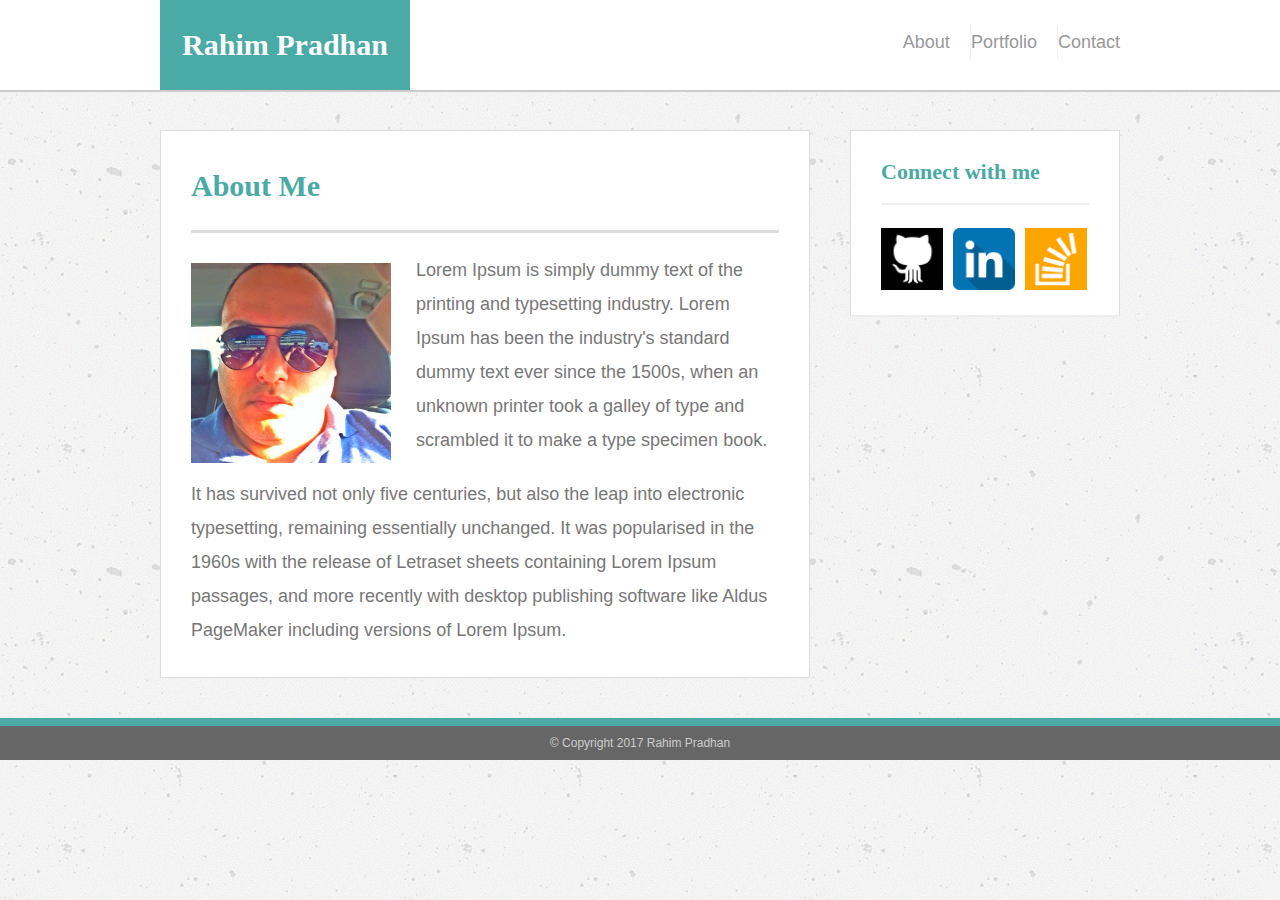
==== index.html @ e69cd993 "Initial Save" ====
<!DOCTYPE html>
<html>
<head>
	<title>About Me</title>
	<link rel="stylesheet" type="text/css" href="assets/css/reset.css">
	<link rel="stylesheet" type="text/css" href="assets/css/style.css">
</head>
<body>
	<header id="masthead">
	<div class="container">
		<a href="index.html" id="logo">Rahim Pradhan</a>
			<nav>
				<a href="index.html">About</a>
				<a href="portfolio.html">Portfolio</a>
				<a href="contact.html">Contact</a>
			</nav>
		</div>
	</header>
	
	<div id="main-container" class="container">
		<section class="main-section">
			<h1>About Me</h1>

			<img src="assets/images/rahim.png" class="auth-image" alt="Rahim's picture">

			<p>Lorem Ipsum is simply dummy text of the printing and typesetting industry. Lorem Ipsum has been the industry's standard dummy text ever since the 1500s, when an unknown printer took a galley of type and scrambled it to make a type specimen book.</p>

			<p>It has survived not only five centuries, but also the leap into electronic typesetting, remaining essentially unchanged. It was popularised in the 1960s with the release of Letraset sheets containing Lorem Ipsum passages, and more recently with desktop publishing software like Aldus PageMaker including versions of Lorem Ipsum.</p>

		</section>


		<section class="sidebar">
			<div id="connect">

				<h2>Connect with me</h2>

				<img src="assets/images/github-128.png" class="social" alt="Github">
				<img src="assets/images/linkedin-128.png" class="social" alt="LinkedIn">
				<img src="assets/images/stackoverflow.png" class="social" alt="Stack Overflow">
			</div>
		</section>	
	</div>

	
	<footer>
		<div class="container">
			&copy; Copyright 2017 Rahim Pradhan
		</div>
	</footer>

</body>
</html>
---- assets/css/style.css ----
* {
	box-sizing: border-box;
}

body {
	background: url('../images/concrete-texture.png');
	font-size: 18px;
	line-height: 34px;
	font-family: 'Arial', 'Helvetica Neue', Helvetica,
	sans-serif;
	color: #777;
}

.container {
	width: 100%;
	max-width: 960px;
	margin: 0 auto;
	clear: both;
}

h1, h2, h3, p {
	margin-bottom: 20px;
}

p:last-child {
	margin-bottom: 0;
}

h1, h2, h3 {
	font-family: 'Georgia', Times, Times New Roman,
		serif;
	font-weight: 700;
	color: #4aaaa5;
}

h1 {
	font-size: 30px;
	line-height: 49px;
	border-bottom: 3px solid #ddd;
	padding-bottom: 20px
}

h2, h3 {
	font-size: 22px;
}

/*main*/
#main-container {
	padding-top: 130px;
}

.main-section {
	background: #fff;
	padding: 30px;
	margin: 0 0 40px 0;
	width: 100%;
	max-width: 650px;
	float: left;
	border: 1px solid #ddd;
}

.auth-image {
	width: 200px;
	height: auto;
	margin-top: 10px;
	float: left;
	margin-right: 25px;
}

/*sidebar*/
.sidebar{
	background: #fff;
	padding: 30px;
	width: 100%;
	max-width: 270px;
	float: right;
	border: 1px solid #ddd;
	margin-bottom: 20px;
}

h3, .sidebar, h2{
	border-bottom: 2px solid #eee;
	padding-bottom: 20px;
	margin-bottom: 15px;
	line-height: 22px;
}

.social {
	width: 62px;
	height: 62px;
	margin-top: 8px;
	margin-right: 5px;

}

.social:last-child {
	margin-right: 0;
}

/*footer*/
footer {
	background: #666;
	color:#fff;
	padding-bottom: 30x 0;
	clear: both;
	border-top: 8px solid #4aaaa5;
	color: #ccc;
	font-size: 12px;
	text-align: center;
}

/*portfolio*/
.work {
	width: 274px;
	overflow: auto;
	position: relative;
	float: left;
	margin: 20px 0 25px;
}

.work:nth-child(even) {
	margin-right: 40px;
}

.work img {
	width: 100%;
	border: 0 none;
	opacity: .8;
}

.work h3 {
	border-bottom: 0;
	background: #4aaaa5;
	color: #fff;
	text-align: center;
	position: absolute;
	bottom: 20px;
	padding: 15px;
	width: 100%;
	line-height: 30px;
	margin-bottom: 0;
	font-weight: 300;
}

/*contacts*/
#contact-form ul {
	margin-bottom: 20px;
}

#contact-form li {
	margin-bottom: 10px;
}

label,
input[type=text],
input[type=email],
textarea {
	display: block;
	width: 100%;
}

input[type=text],
input[type=email],
textarea{
	height: 35px;
	border-top: 1px solid #ddd;
	padding: 0 10px;
	font-size: 14px;
}
textarea {
	height: 200px;
}
input[type=submit]{
	background: #4aaaa5;
	border: 0 none;
	color: #fff;
	font-size: 18px;
	padding: 10px 30px;
	cursor: pointer;
}

/*header*/

#masthead{
	background: #fff;
	margin: 0 0 30px;
	z-index: 99;
	color: #fff;
	overflow: auto;
	border-bottom: 2px solid #ccc;
	position: fixed;
	width: 100%;
}

#logo {
	width: 250px;
	height: 90px;
	background: #4aaaa5;
	float: left;
	font-family: 'Georgia', Times, Times New Roman, serif;
	text-align: center;
	line-height: center;
	line-height: 90px;
	color: #fff;
	font-weight: 700;
	font-size: 30px;
	text-decoration: none;
}

nav {
	float: right;
	margin-top: 25px;
}

nav a {
	color: #999;
	text-decoration: none;
	margin-left: 15px;
	display: inline-block;
	border-left: 1px solid #efefef;
	padding-left: 15px
	line-height: 18px;
}

nav a:first-child {
	border-left: 0 none;
}
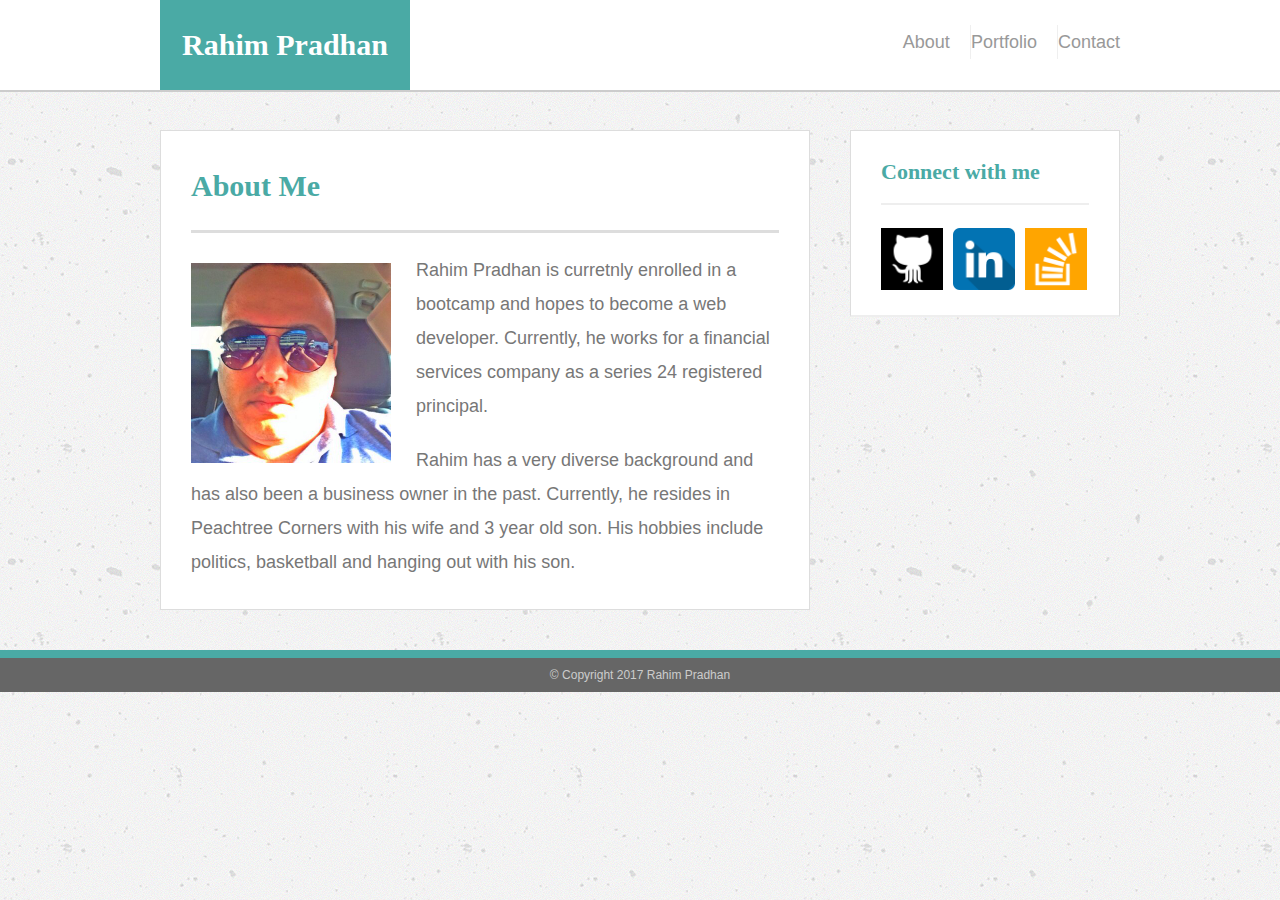
==== commit 2c1e2e1e: "HW SUB" ====
--- a/index.html
+++ b/index.html
@@ -23,9 +23,8 @@
 
 			<img src="assets/images/rahim.png" class="auth-image" alt="Rahim's picture">
 
-			<p>Lorem Ipsum is simply dummy text of the printing and typesetting industry. Lorem Ipsum has been the industry's standard dummy text ever since the 1500s, when an unknown printer took a galley of type and scrambled it to make a type specimen book.</p>
-
-			<p>It has survived not only five centuries, but also the leap into electronic typesetting, remaining essentially unchanged. It was popularised in the 1960s with the release of Letraset sheets containing Lorem Ipsum passages, and more recently with desktop publishing software like Aldus PageMaker including versions of Lorem Ipsum.</p>
+			        	<p>Rahim Pradhan is curretnly enrolled in a bootcamp and hopes to become a web developer. Currently, he works for a financial services company as a series 24 registered principal.</p>
+						<p>Rahim has a very diverse background and has also been a business owner in the past. Currently, he resides in Peachtree Corners with his wife and 3 year old son. His hobbies include politics, basketball and hanging out with his son.</p>
 
 		</section>
 
